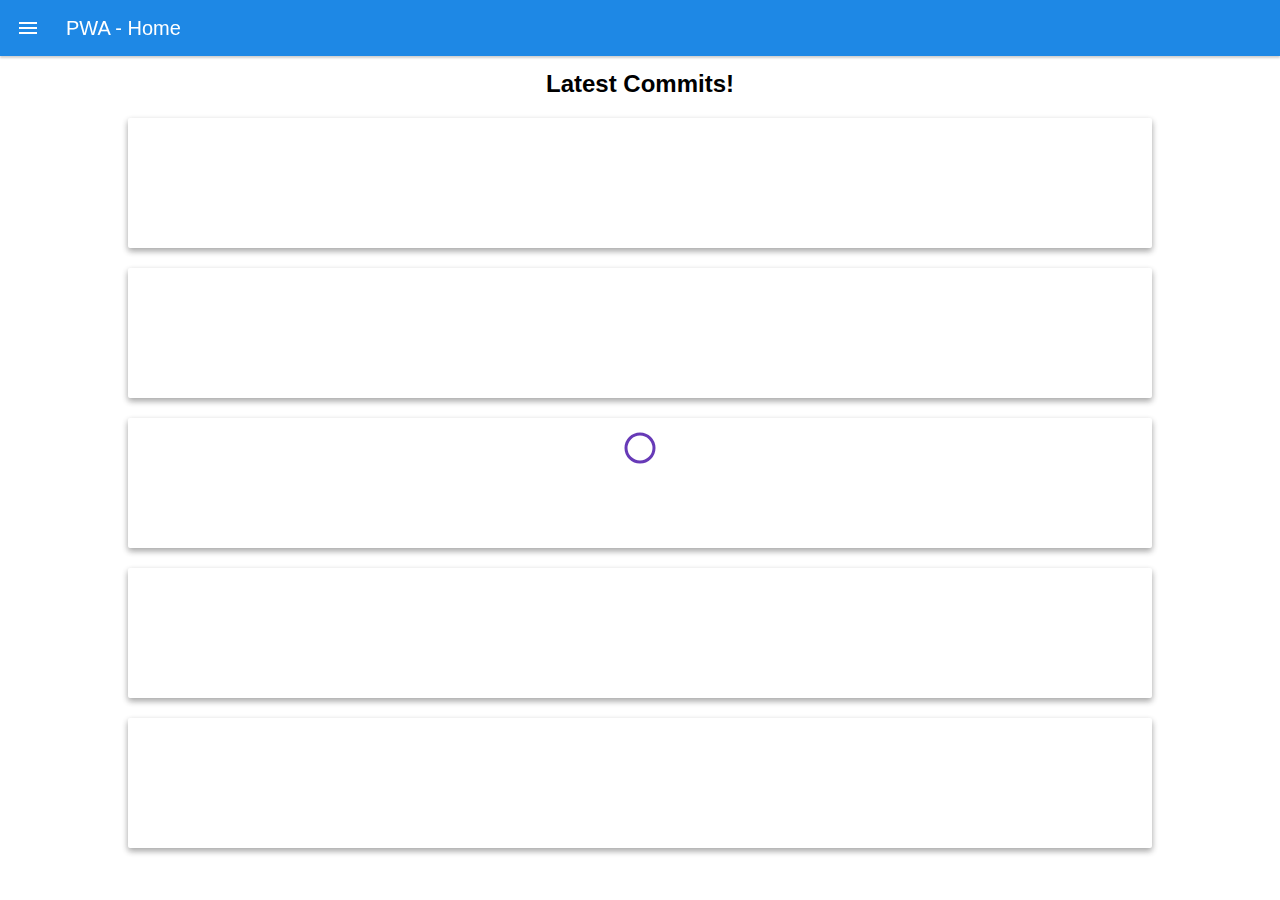
==== latest.html @ d9a727ba "Tahap 1" ====
<!DOCTYPE html>
<html lang="en">

<head>
    <meta charset="UTF-8">
    <meta http-equiv="X-UA-Compatible" content="IE=edge">
    <meta name="viewport" content="width=device-width, initial-scale=1.0">
    <title>Commits PWA</title>
    <link rel="stylesheet" href="css/style.css">
</head>

<body>
    <div class="app app_layout">
        <header>
            <span class="header__icon">
                    <svg class="menu__icon no--select" width="24px" height="24px" viewBox="0 0 48 48" fill="#fff">
                        <path d="M6 36h36v-4H6v4zm0-10h36v-4H6v4zm0-14v4h36v-4H6z"></path>
                    </svg>
                </span>

            <span class="header__title no--select">PWA - Home</span>
        </header>

        <div class="menu">
            <div class="menu__header"></div>
            <ul class="menu__list">
                <li>
                    <a href="index.html">Home</a>
                </li>
                <li>
                    <a href="latest.html">Latest</a>
                </li>
            </ul>
        </div>

        <div class="menu__overlay"></div>

        <section class="card_container">
            <h2 style="margin-top: 70px; text-align: center;">Latest Commits!</h2>

            <div class="container">
                <section class="card first">

                </section>
                <section class="card second">

                </section>
                <section class="card third">

                </section>
                <section class="card fourth">

                </section>
                <section class="card fifth">

                </section>
            </div>
        </section>

        <div class="loader">
            <svg viewBox="0 0 32 32" width="32" height="32">
                <circle id="spinner" cx="16" cy="16" r="14" fill="none"></circle>
            </svg>
        </div>
        <!-- Toast msg's -->
        <div class="toast__container"></div>

    </div>

    <script src="./js/app.js"></script>
    <script src="./js/latest.js"></script>
    <script src="./js/toast.js"></script>
    <script src="./js/offline.js"></script>
    <script src="./js/menu.js"></script>
</body>

</html>
---- css/style.css ----
/*

# BEM (BLOCK, ELEMENT, MODIFIER) METHEDOLOGY

<div class="card card--show">
  <div class="card__title"></div>
  <div class="card__container">

  </div>
</div>

.card - BLOCK

.card__title - ELEMENT

.card--show - MODIFIER

*/


/* RESET styles */

*,
*::after,
*::before {
  box-sizing: border-box;
}

html,
body,
p {
  margin: 0;
  padding: 0;
}

a {
  text-decoration: none;
  color: inherit;
}

ul,
li {
  list-style: none;
  padding: 0;
  margin: 0;
}

.no--select {
  -moz-user-select: none;
  -ms-user-select: none;
  -webkit-user-select: none;
  user-select: none;
}

h3 {
  text-align: left;
  margin-top: 20px;
  margin-bottom: 30px;
  font-weight: 500;
}

/* MAIN styles */

body {
  font-family: Roboto, 'Helvetica Neue', Helvetica, Arial, sans-serif;
  font-size: 1rem;
  -webkit-font-smoothing: antialiased;
  -webkit-text-size-adjust: 100%;
  padding: 0;
  margin: 0;
  scroll-behavior: smooth;
}

.app-layout {
  position: absolute;
  top: 0;
  left: 0;
  right: 0;
  bottom: 0;
  width: 100%;
  height: 100%;
}

header {
  position: fixed;
  width: 100%;
  height: 56px;
  top: 0;
  background-color: #1E88E5;
  box-shadow: 0 2px 2px 0 rgba(0, 0, 0, 0.19);
  display: -webkit-box;
  display: -ms-flexbox;
  display: flex;
  overflow: hidden;
  z-index: 1;
  color: #fff;
  -webkit-user-select: none;
     -moz-user-select: none;
      -ms-user-select: none;
          user-select: none;
  -webkit-transition: background-color 250ms linear;
  transition: background-color 250ms linear;
}

.app__offline {
  background-color: #6b6b6b;
}

.offline {
  background: #6b6b6b;
}

.container h4{
  font-family: Consolas, "courier new";
}

.header__icon {
  width: 48px;
  height: 48px;
  margin: 4px;
  display: -webkit-box;
  display: -ms-flexbox;
  display: flex;
  -webkit-box-align: center;
  -ms-flex-align: center;
  align-items: center;
  -webkit-box-pack: center;
  -ms-flex-pack: center;
  justify-content: center;
  cursor: pointer;
}

.header__icon:active {
  opacity: 0.8;
  outline: 1px solid #fff;
}

.header__title {
  color: #fff;
  font-size: 20px;
  -ms-flex-item-align: center;
  -ms-grid-row-align: center;
  align-self: center;
  margin-left: 10px;
}

.menu {
  width: 280px;
  height: 100%;
  background: #fff;
  position: fixed;
  top: 0;
  bottom: 0;
  box-shadow: 0px 0px 11px 0px rgba(0, 0, 0, 0.4);
  z-index: 1;
  -webkit-transition: transform 0.3s cubic-bezier(0, 0, 0.30, 1);
  -webkit-transition: -webkit-transform 0.3s cubic-bezier(0, 0, 0.30, 1);
  transition: -webkit-transform 0.3s cubic-bezier(0, 0, 0.30, 1);
  transition: transform 0.3s cubic-bezier(0, 0, 0.30, 1);
  transition: transform 0.3s cubic-bezier(0, 0, 0.30, 1), -webkit-transform 0.3s cubic-bezier(0, 0, 0.30, 1);
  -webkit-transform: translateX(-110%);
  transform: translateX(-110%);
  will-change: transform;
  z-index: 2;
}

.menu--show {
  -webkit-transform: translateX(0);
  transform: translateX(0);
}

.menu__overlay {
  width: 100%;
  height: 100%;
  position: fixed;
  top: 0;
  left: 0;
  right: 0;
  bottom: 0;
  background: rgba(0, 0, 0, 0.3);
  -webkit-transition: opacity 0.15s cubic-bezier(0, 0, 0.30, 1);
  transition: opacity 0.15s cubic-bezier(0, 0, 0.30, 1);
  visibility: hidden;
  opacity: 0;
  z-index: 1;
}

.menu__overlay--show {
  visibility: visible;
  opacity: 1;
}

.menu__header {
  height: 150px;
  background: #1E88E5;
  color: #fff;
  border-bottom: 1px solid #ddd;
}

.menu__list {
  width: inherit;
  height: inherit;
  overflow: auto;
  overflow-x: hidden;
  -webkit-overflow-scrolling: touch;
}

.menu__list li a {
  padding: 20px;
  color: rgba(0,0,0,0.87);
  cursor: pointer;
  display: block;
}

.menu__list li a:active,
.menu__list li a:hover {
  background: #e7e7e7;
}

.app__content {
  width: 320px;
  height: 100%;
  margin: 0 auto;
  margin-top: 56px;
  padding-top: 10px;
}

.toast__container {
  position: fixed;
  bottom: 20px;
  left: 20px;
  pointer-events: none;
}

.profile-pic {
  width: 70%;
  max-width: 300px;
  display: block;
  margin: 0 auto;
}

.home-note {
  font-style: oblique;
  margin-top: 20px;
  padding: 12px 15px;
}

.toast__msg {
  width: 250px;
  min-height: 50px;
  background: rgba(0, 0, 0, 0.9);
  color: #fff;
  display: -webkit-box;
  display: -ms-flexbox;
  display: flex;
  -webkit-box-align: center;
      -ms-flex-align: center;
          align-items: center;
  -webkit-box-pack: justify;
      -ms-flex-pack: justify;
          justify-content: space-between;
  font-size: 14px;
  font-weight: 500;
  padding-left: 15px;
  padding-right: 10px;
  word-break: break-all;
  -webkit-transition: opacity 3s cubic-bezier(0, 0, 0.30, 1) 0;
  -webkit-transition: opacity 0.30s cubic-bezier(0, 0, 0.30, 1) 0;
  transition: opacity 0.30s cubic-bezier(0, 0, 0.30, 1) 0;
  text-transform: initial;
  margin-bottom: 10px;
  border-radius: 2px;
}

.toast__msg--hide {
  opacity: 0;
}

button {
  min-width: 60px;
  font-size: 14px;
  border: 0;
  background: #4F8EFA;
  color: #fff;
  border-radius: 2px;
  margin: 0 auto -5px;
  display: inline-block;
  cursor: pointer;
  outline: 0;
  box-shadow: 0 2px 2px 0 rgba(0, 0, 0, 0.38);
  -webkit-box-shadow: 0 2px 2px 0 rgba(0, 0, 0, 0.38);
  -moz-box-shadow: 0 2px 2px 0 rgba(0, 0, 0, 0.38);
  -o-box-shadow: 0 2px 2px 0 rgba(0, 0, 0, 0.38);
  -webkit-user-select: none;
}

button:active {
  box-shadow: none;
}

button:disabled {
  background: #ccc;
  color: #000;
  cursor: not-allowed;
}

.custom__button p {
  position: initial;
  margin: 0;
  padding-left: 10px;
}

.custom__button {
  padding: 10px 15px;
  font-family: 'Roboto', arial, sans-serif;
  text-align: left;
}

.turn-on-sync {
  min-width: 75px;
  height: 30px;
  margin-left: 10px;
}

.custom__input:checked + .custom__checkbox {
  background: rgb(195, 195, 195);
}

.custom__input:checked + .custom__checkbox::before {
  left: 25px;
  background: #0288d1;
}

.card__container {
  margin-top: 30px;
  display: -webkit-box;
  display: -ms-flexbox;
  display: flex;
  -webkit-box-orient: vertical;
  -webkit-box-direction: normal;
      -ms-flex-direction: column;
          flex-direction: column;
}

.card {
  width: 80%;
  min-height: 130px;
  background: #fff;
  margin: 20px auto;
  box-shadow: 0 3px 6px rgba(0,0,0,0.16), 0 3px 6px rgba(0,0,0,0.23);
  border-radius: 2px;
  position: relative;
  padding: 4px 1em;
}

.card a {
  color: red;
  cursor: pointer;
}

.card__title,
.card__desc {
  display: block;
  font-style: italic;
  font-size: 14px;
  text-align: center;
}

.card__title {
  margin-left: 5px;
  font-weight: 500;
}

.card__temp {
  padding: 20px;
  padding-bottom: 10px;
}

.card__following,
.card__followers {
  padding: 10px 20px 5px;
}

.card__desc {
  padding: 12px 15px;
  vertical-align: top;
}

.card__img {
  width: 60px;
  height: 60px;
  display: block;
  margin: 20px auto 10px;
  border-radius: 50%;
}

b {
  font-family: inherit;
  font-weight: 500;
}

.card b {
  margin-right: 5px;
}

.card__temp,
.card__followers,
.card__following {
  display: -webkit-box;
  display: -ms-flexbox;
  display: flex;
  -webkit-box-orient: horizontal;
  -webkit-box-direction: normal;
      -ms-flex-direction: row;
          flex-direction: row;
  margin-bottom: 5px;
}

.card__followers {
  margin-bottom: 20px;
}

.fab {
  width: 56px;
  height: 56px;
  background: #6b6b6b;
  border-radius: 50%;
  box-shadow: 0 0 4px rgba(0, 0, 0, 0.14), 0 4px 8px rgba(0, 0, 0, 0.28);
  color: #fff;
  display: -webkit-box;
  display: -ms-flexbox;
  display: flex;
  -webkit-box-pack: center;
      -ms-flex-pack: center;
          justify-content: center;
  -webkit-box-align: center;
      -ms-flex-align: center;
          align-items: center;
  cursor: pointer;
  position: fixed;
  bottom: 0;
  right: 0;
  margin: 25px;
  -webkit-tap-highlight-color: transparent;
  -webkit-backface-visibility: hidden;
          backface-visibility: hidden;
  overflow: hidden;
}

.fab.active {
  background: #F44336;
}

.fab__ripple {
  position: absolute;
  left: -17px;
  bottom: -12px;
  width: 56px;
  height: 56px;
  -webkit-transform: scale(0.5);
          transform: scale(0.5);
  background: #fff;
  border-radius: 50%;
  -webkit-transform-origin: 50%;
          transform-origin: 50%;
  -webkit-transition: -webkit-transform 0.35s cubic-bezier(0, 0, 0.3, 1) 0ms;
  transition: -webkit-transform 0.35s cubic-bezier(0, 0, 0.3, 1) 0ms;
  transition: transform 0.35s cubic-bezier(0, 0, 0.3, 1) 0ms;
  transition: transform 0.35s cubic-bezier(0, 0, 0.3, 1) 0ms, -webkit-transform 0.35s cubic-bezier(0, 0, 0.3, 1) 0ms;
  -webkit-backface-visibility: hidden;
          backface-visibility: hidden;
  will-change: transform;
  z-index: 2;
  opacity: 0;
  -webkit-user-select: none;
     -moz-user-select: none;
      -ms-user-select: none;
          user-select: none;
}

.fab:active .fab__ripple {
  opacity: 0.2;
  -webkit-transform: scale(1) translate(31%, -22%);
          transform: scale(1) translate(31%, -22%);
}

.fab__image {
  overflow: hidden;
  z-index: 3;
}

.add__card {
  margin: 40px auto;
  text-align: center;
}

.add__input {
  width: 170px;
  height: 35px;
  border: 1px solid #ccc;
  padding-left: 10px;
  font-size: 13px;
  display: block;
  margin: 10px auto;
}

.add__btn {
  height: 34px;
  min-width: 70px;
  margin-top: 10px;
  display: block;
  margin-left: 0;
}

.add__card ul,
.add__card li,
.share__container li {
  width: 280px;
  text-align: left;
  margin: 15px auto;
}

.add__card p {
  font-weight: 500;
  font-size: 18px;
  margin-top: 40px;
}

.card span {
  display: block;
}

.add__to-card {
  display: -webkit-box;
  display: -ms-flexbox;
  display: flex;
  -webkit-box-orient: horizontal;
  -webkit-box-direction: normal;
      -ms-flex-direction: row;
          flex-direction: row;
  margin-bottom: 20px;
}

.bg-sync__text {
  font-size: 12px;
  padding-left: 5px;
  color: #008000;
}

.custom__button.custom__button-bg {
  padding: 0;
  margin: 0;
  display: inline-block;
}

.custom__button.custom__button-bg.hide {
  display: none;
}

b i a {
  text-decoration: underline;
  color: #1E88E5;
}

.add__card ul + p {
  margin-top: 20px;
}

.card__spinner {
  position: absolute;
  left: 0;
  right: 0;
  bottom: 0;
  top: 0;
  margin: auto;
  background: rgba(0, 0, 0, 0.16);
  display: none;
}

.card__spinner::after {
  content: "Loading...";
  color: #1E88E5;
  background: #fff;
  position: absolute;
  left: 0;
  right: 0;
  bottom: 0;
  top: 0;
  margin: auto;
  text-align: center;
  line-height: 380px;
  font-size: 18px;
}

.loader {
  left: 50%;
  top: 50%;
  position: fixed;
  -webkit-transform: translate(-50%, -50%);
          transform: translate(-50%, -50%);

}

.loader #spinner {
    box-sizing: border-box;
    stroke: #673AB7;
    stroke-width: 3px;
    -webkit-transform-origin: 50%;
            transform-origin: 50%;
    -webkit-animation: line 1.6s cubic-bezier(0.4, 0, 0.2, 1) infinite, rotate 1.6s linear infinite;
            animation: line 1.6s cubic-bezier(0.4, 0, 0.2, 1) infinite, rotate 1.6s linear infinite;
}

.card__spinner.show {
  display: block;
}

.share__container a {
  text-decoration: underline;
  color: #1E88E5;
}

.share__container {
  margin-bottom: 50px;
}

.share {
  margin: 20px auto;
  text-align: center;
  display: block;
}

.headerButton {
    width: 24px;
    margin-right: 16px;
    overflow: hidden;
    /** opacity: 0.54; **/
    -webkit-transition: opacity 0.333s cubic-bezier(0, 0, 0.21, 1);
    transition: opacity 0.333s cubic-bezier(0, 0, 0.21, 1);
    border: none;
    outline: none;
    cursor: pointer;
}

#butRefresh {
    background: url(/images/ic_refresh_white_24px.svg) center center no-repeat;
}
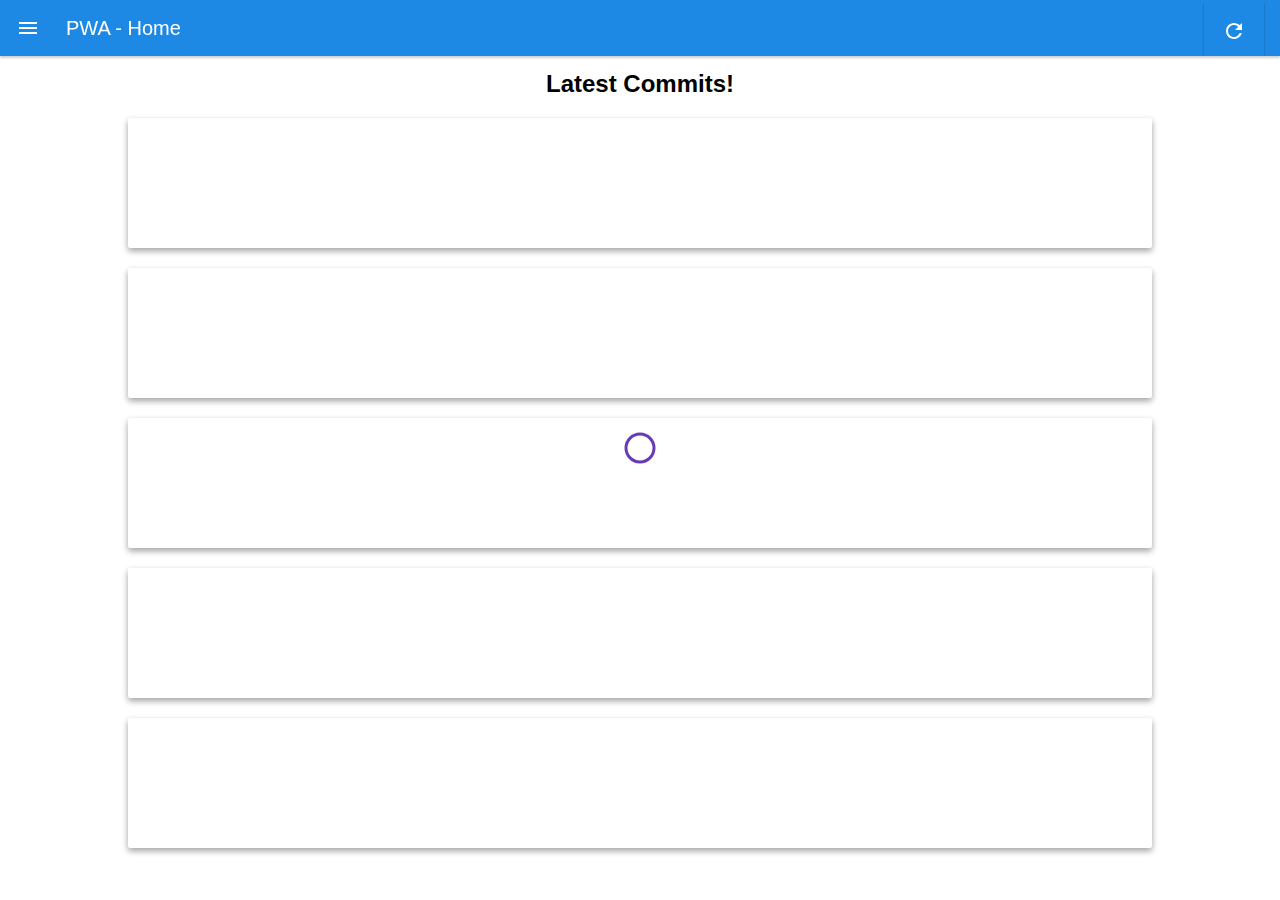
==== commit 8d38243a: "Tahap 2" ====
--- a/latest.html
+++ b/latest.html
@@ -19,6 +19,7 @@
                 </span>
 
             <span class="header__title no--select">PWA - Home</span>
+            <button id="butRefresh" class="headerButton" aria-label="Refresh"></button>
         </header>
 
         <div class="menu">
--- a/css/style.css
+++ b/css/style.css
@@ -643,5 +643,5 @@
 }
 
 #butRefresh {
-    background: url(/images/ic_refresh_white_24px.svg) center center no-repeat;
-}
+    background: url(../images/ic_refresh_white_24px.svg) center center no-repeat;
+}
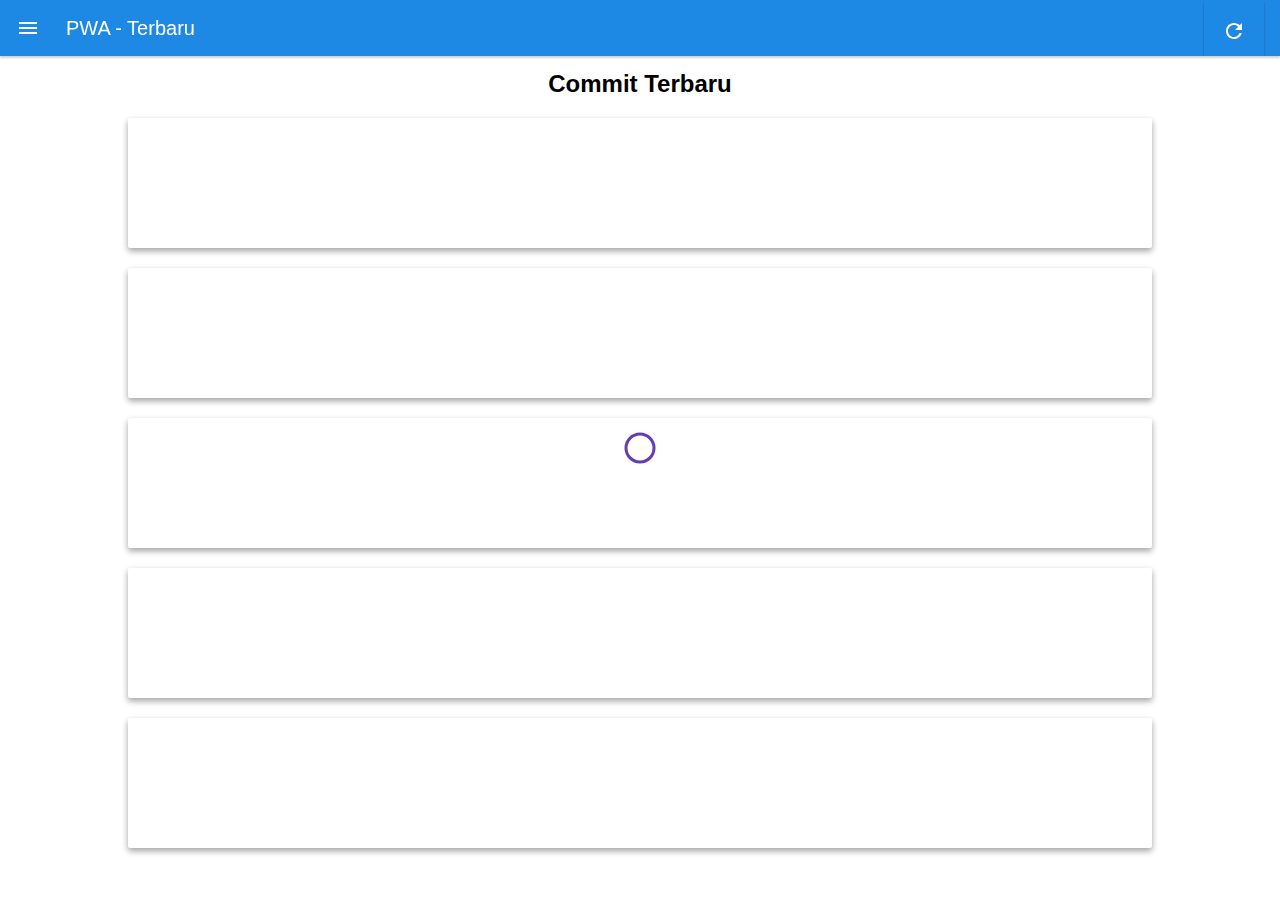
==== commit 37c86a74: "Tahap 3" ====
--- a/latest.html
+++ b/latest.html
@@ -6,6 +6,7 @@
     <meta http-equiv="X-UA-Compatible" content="IE=edge">
     <meta name="viewport" content="width=device-width, initial-scale=1.0">
     <title>Commits PWA</title>
+     <link rel="manifest" href="./manifest.json">
     <link rel="stylesheet" href="css/style.css">
 </head>
 
@@ -18,7 +19,7 @@
                     </svg>
                 </span>
 
-            <span class="header__title no--select">PWA - Home</span>
+            <span class="header__title no--select">PWA - Terbaru</span>
             <button id="butRefresh" class="headerButton" aria-label="Refresh"></button>
         </header>
 
@@ -26,10 +27,10 @@
             <div class="menu__header"></div>
             <ul class="menu__list">
                 <li>
-                    <a href="index.html">Home</a>
+                    <a href="index.html">Beranda</a>
                 </li>
                 <li>
-                    <a href="latest.html">Latest</a>
+                    <a href="latest.html">Commit</a>
                 </li>
             </ul>
         </div>
@@ -37,7 +38,7 @@
         <div class="menu__overlay"></div>
 
         <section class="card_container">
-            <h2 style="margin-top: 70px; text-align: center;">Latest Commits!</h2>
+            <h2 style="margin-top: 70px; text-align: center;">Commit Terbaru</h2>
 
             <div class="container">
                 <section class="card first">
@@ -63,7 +64,7 @@
                 <circle id="spinner" cx="16" cy="16" r="14" fill="none"></circle>
             </svg>
         </div>
-        <!-- Toast msg's -->
+        <!-- Pesan Toast  -->
         <div class="toast__container"></div>
 
     </div>
